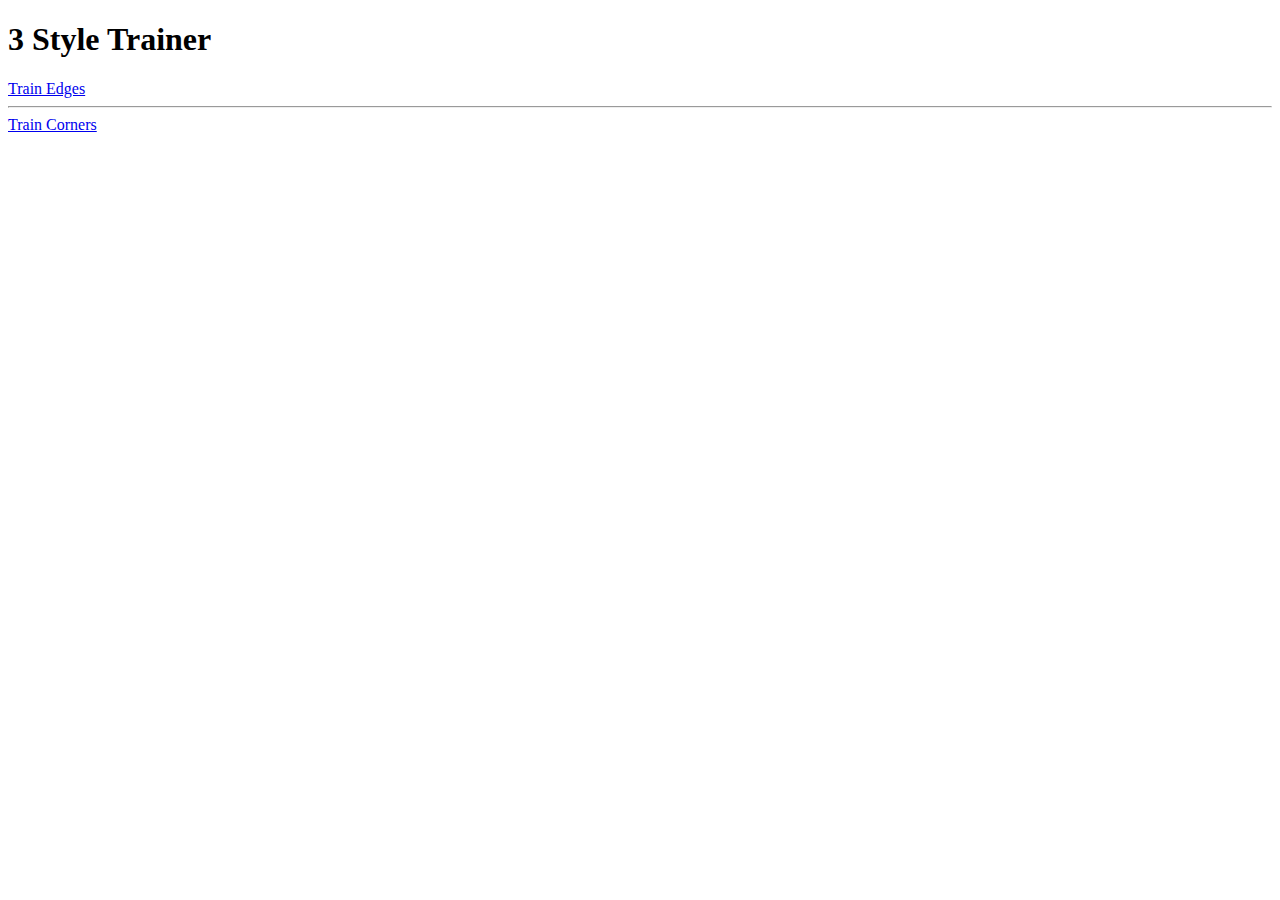
==== index.html @ d055ceec "Changed home.html to index.html" ====
<!DOCTYPE html>
<html lang="en">
<head>
    <meta charset="UTF-8">
    <meta name="viewport" content="width=device-width, initial-scale=1.0">
    <title>3 Style Trainer</title>
</head>
<body>
    <h1>3 Style Trainer</h1>
    <a href="EdgeTrainer.html">Train Edges</a>
    <hr>
    <a href="CornerTrainer.html">Train Corners</a>
</body>
</html>
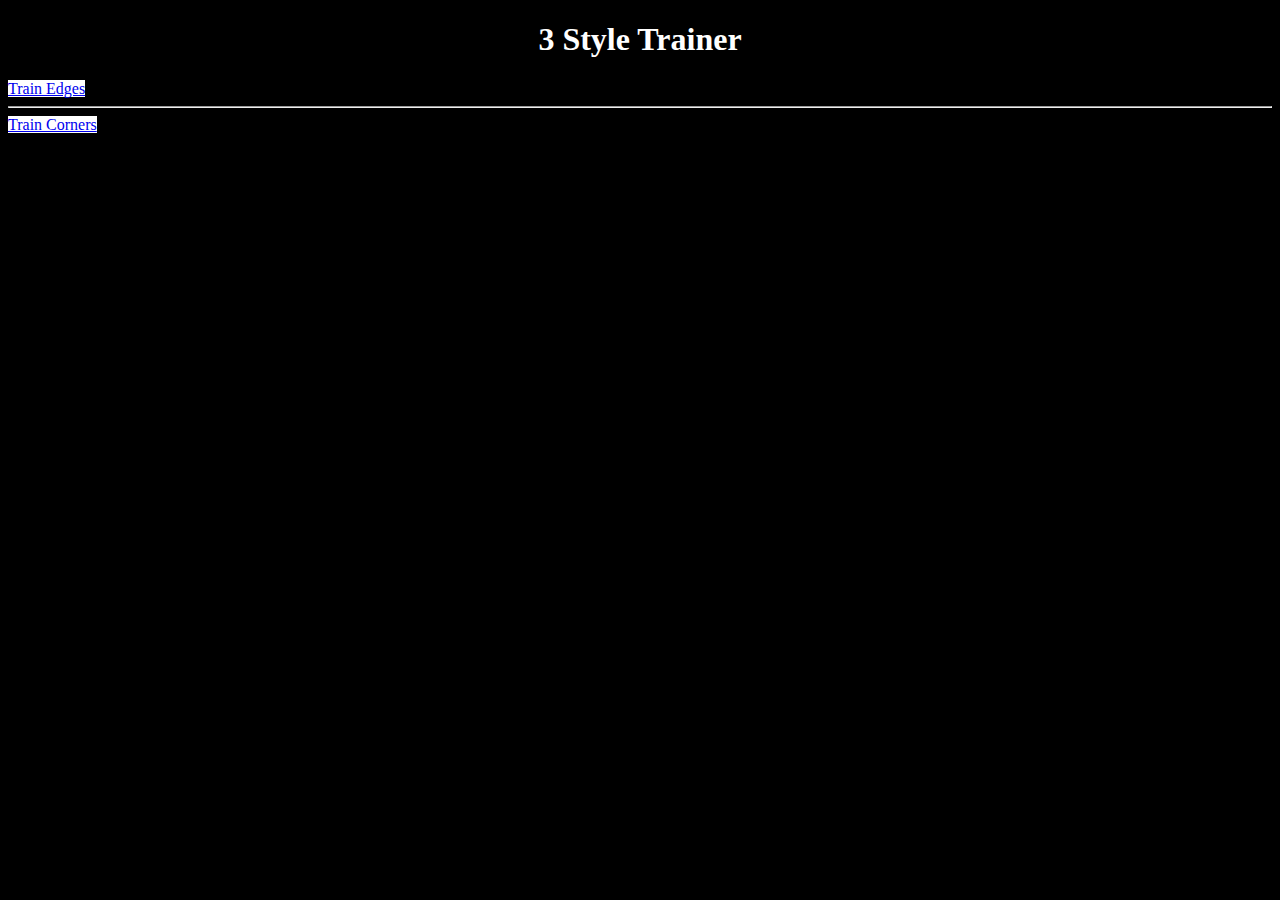
==== commit ce76abef: "Added css and now everything is destroyed" ====
--- a/index.html
+++ b/index.html
@@ -3,12 +3,13 @@
 <head>
     <meta charset="UTF-8">
     <meta name="viewport" content="width=device-width, initial-scale=1.0">
+    <link rel="stylesheet" href="styles.css">
     <title>3 Style Trainer</title>
 </head>
-<body>
-    <h1>3 Style Trainer</h1>
-    <a href="EdgeTrainer.html">Train Edges</a>
+<body class="body">
+    <h1 class="title">3 Style Trainer</h1>
+    <a href="edgeTrainer.html" class="goBack">Train Edges</a>
     <hr>
-    <a href="CornerTrainer.html">Train Corners</a>
+    <a href="cornerTrainer.html" class="goBack">Train Corners</a>
 </body>
 </html>--- a/styles.css
+++ b/styles.css
@@ -0,0 +1,17 @@
+.body {
+    background-color: black;
+}
+.title {
+    color: white;
+    text-align: center;
+}
+#letterPair {
+    color: white;
+    text-align: center;
+}
+#button {
+    background-color: white;
+}
+.goBack {
+    background-color: white;
+}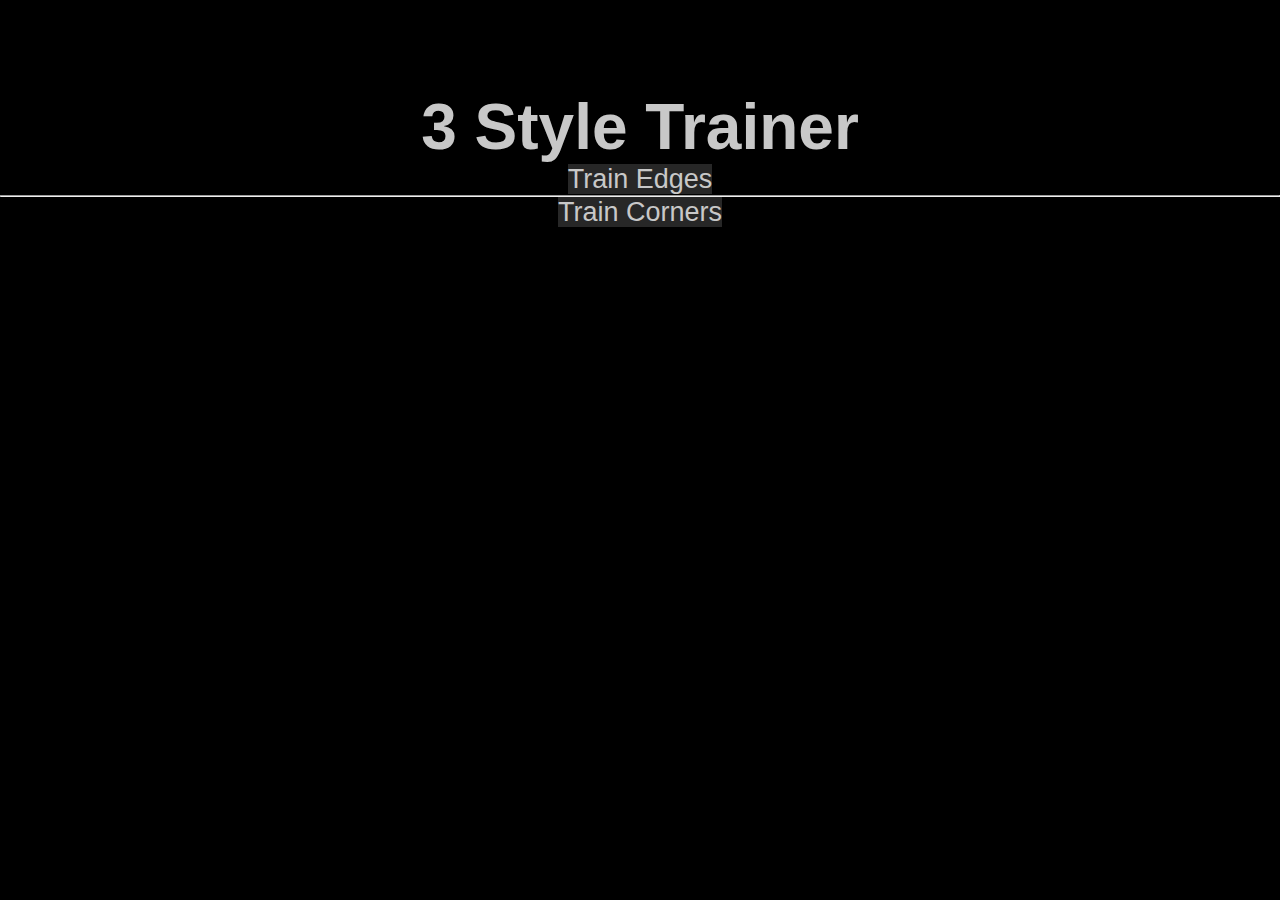
==== commit 69dd5754: "Made stuff look a bit better (still ugly)" ====
--- a/index.html
+++ b/index.html
@@ -8,8 +8,8 @@
 </head>
 <body class="body">
     <h1 class="title">3 Style Trainer</h1>
-    <a href="edgeTrainer.html" class="goBack">Train Edges</a>
-    <hr>
-    <a href="cornerTrainer.html" class="goBack">Train Corners</a>
+    <a href="edgeTrainer.html" class="links">Train Edges</a>
+    <hr class="lineBreak">
+    <a href="cornerTrainer.html" class="links">Train Corners</a>
 </body>
 </html>--- a/styles.css
+++ b/styles.css
@@ -1,17 +1,35 @@
+* {
+    font-family: 'IBM Plex Sans', sans-serif;
+    text-align: center;
+    color: rgb(200, 200, 200);
+    user-select: none;
+
+    margin: 0;
+    padding: 0;
+    box-sizing: border-box;
+}
+
 .body {
     background-color: black;
 }
 .title {
-    color: white;
-    text-align: center;
+    margin-top: 10vh;
+    font-size: 5vw;
 }
 #letterPair {
-    color: white;
-    text-align: center;
+    font-size: 4vw;
 }
 #button {
-    background-color: white;
+    font-size: 4vmin;
+    background-color: rgb(39, 39, 39);
+    margin-top: 1vh;
 }
-.goBack {
-    background-color: white;
+.lineBreak {
+    color: rgb(1, 1, 1);
+}
+.links {
+    font-size: 3vmin;
+    background-color: rgb(39, 39, 39);
+    margin-top: 1vh;
+    text-decoration: none;
 }